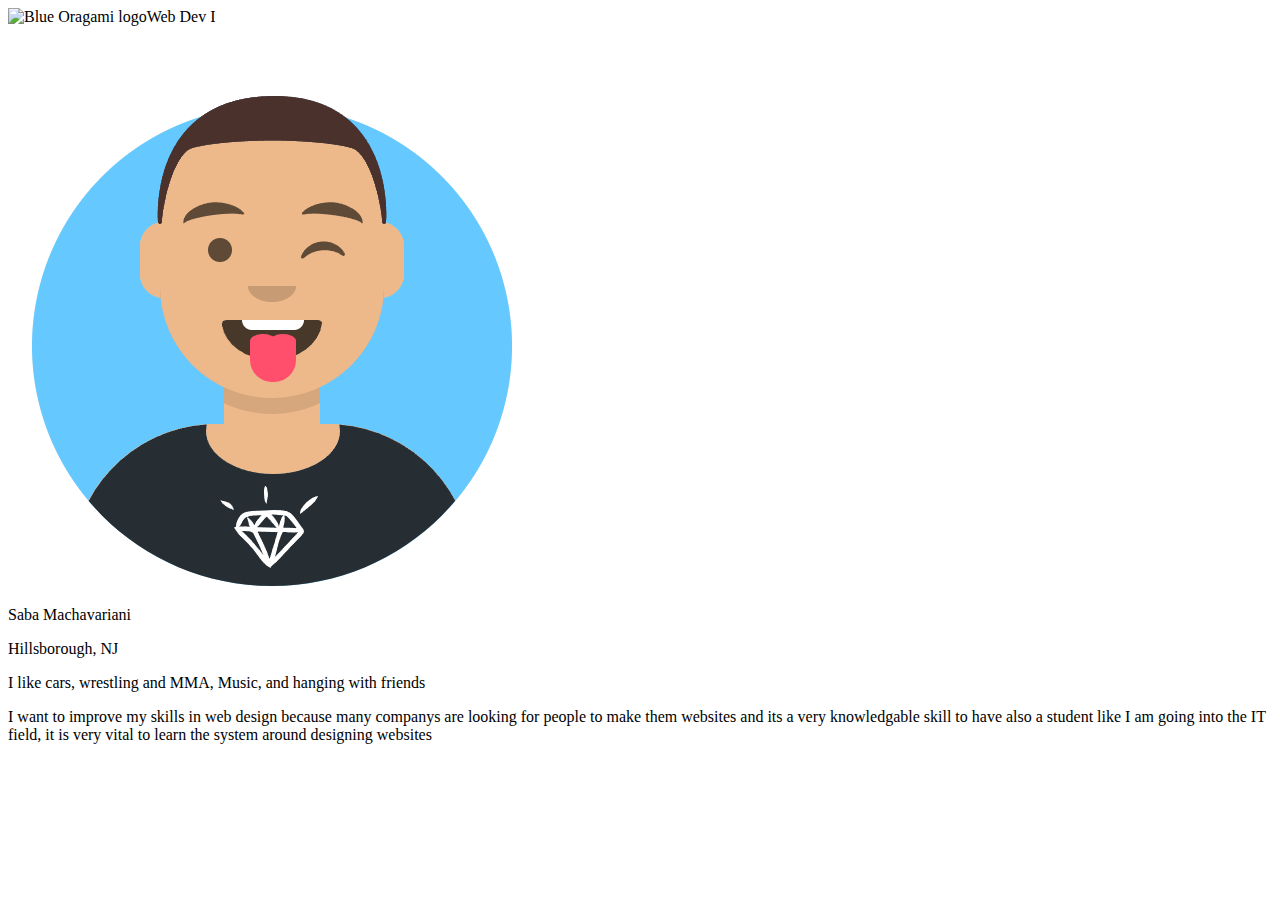
==== index.html @ cbe18521 "website" ====
<!DOCTYPE html>
<html lang="en">
<head>
    <meta charset="UTF-8">
    <meta name="viewport" content="width=device-width, initial-scale=1.0">
    <title>About Me</title>
</head>
<body>
    
    <header>
        <img src="logo-96X96.svg" alt="Blue Oragami logo"
        <h1>Web Dev I</h1>
    </header>

    <main>


        <img src="avataaars.png" alt="avatar Picture of me">
     </main>

     <div>
        <p>Saba Machavariani</p>
        <P>Hillsborough, NJ</P>
     </div>
</body>
    <p>I like cars, wrestling and MMA, Music, and hanging with friends</p>

    <p>I want to improve my skills in web design because many companys are looking for people to make them websites and its a very knowledgable skill to have also a student like I am going into the IT field, it is very vital to learn the system around designing websites</p>
</html>
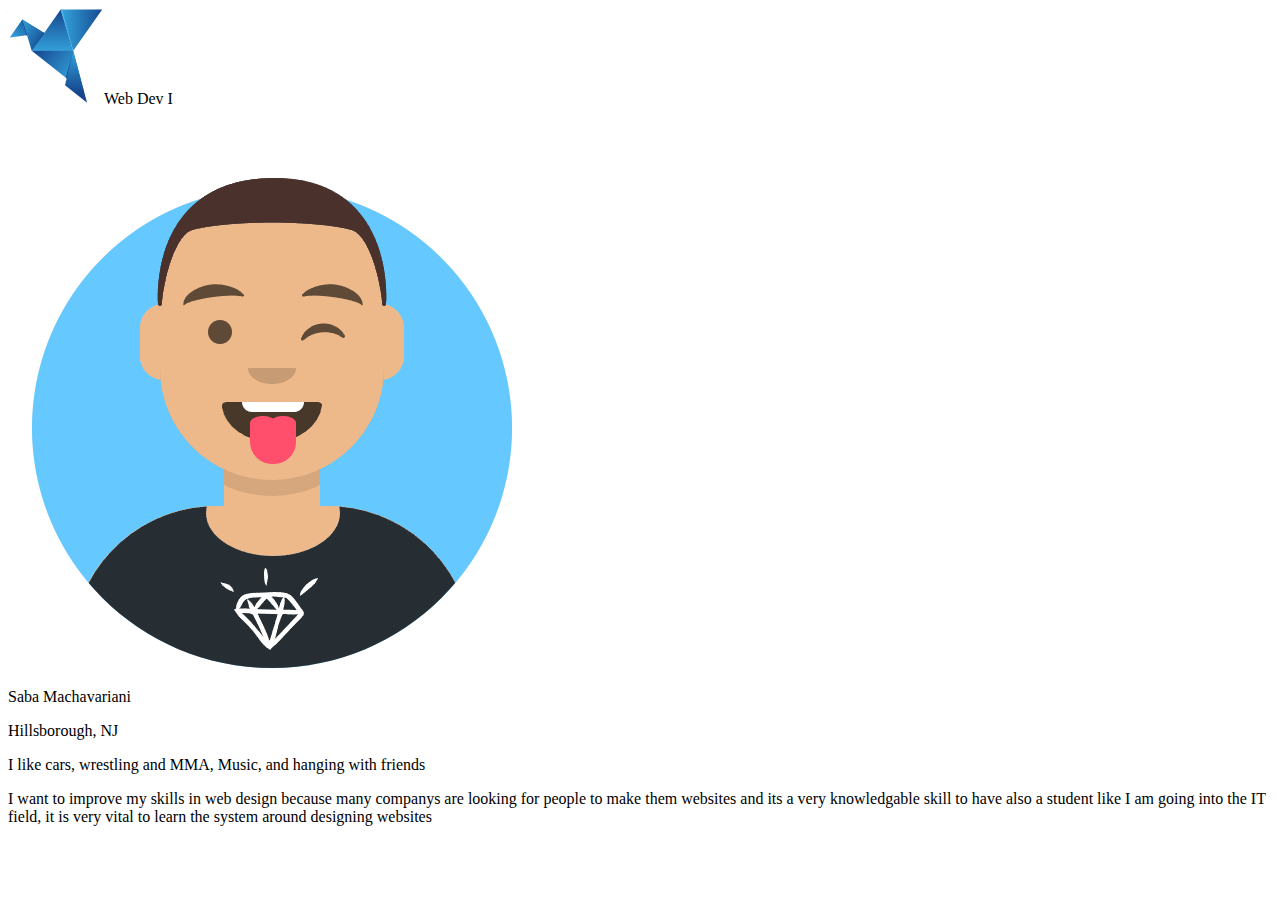
==== commit e6042706: "changes to site" ====
--- a/index.html
+++ b/index.html
@@ -4,10 +4,16 @@
     <meta charset="UTF-8">
     <meta name="viewport" content="width=device-width, initial-scale=1.0">
     <title>About Me</title>
+
+    <link rel="preconnect" href="https://fonts.googleapis.com">
+<link rel="preconnect" href="https://fonts.gstatic.com" crossorigin>
+<link href="https://fonts.googleapis.com/css2?family=Epilogue:ital,wght@0,100..900;1,100..900&display=swap" rel="stylesheet">
+
+<link href="css/style.css" rel="stylesheet">
 </head>
 <body>
     
-    <header>
+    <header id="image">
         <img src="logo-96X96.svg" alt="Blue Oragami logo"
         <h1>Web Dev I</h1>
     </header>
@@ -23,6 +29,14 @@
         <P>Hillsborough, NJ</P>
      </div>
 </body>
+
+<link rel="preconnect" href="https://fonts.googleapis.com">
+<link rel="preconnect" href="https://fonts.gstatic.com" crossorigin>
+<link href="https://fonts.googleapis.com/css2?family=Epilogue:ital,wght@0,100..900;1,100..900&family=Frank+Ruhl+Libre:wght@300..900&display=swap" rel="stylesheet">
+
+<link href="css/style.css" rel="stylesheet">
+
+<section id="bio">
     <p>I like cars, wrestling and MMA, Music, and hanging with friends</p>
 
     <p>I want to improve my skills in web design because many companys are looking for people to make them websites and its a very knowledgable skill to have also a student like I am going into the IT field, it is very vital to learn the system around designing websites</p>
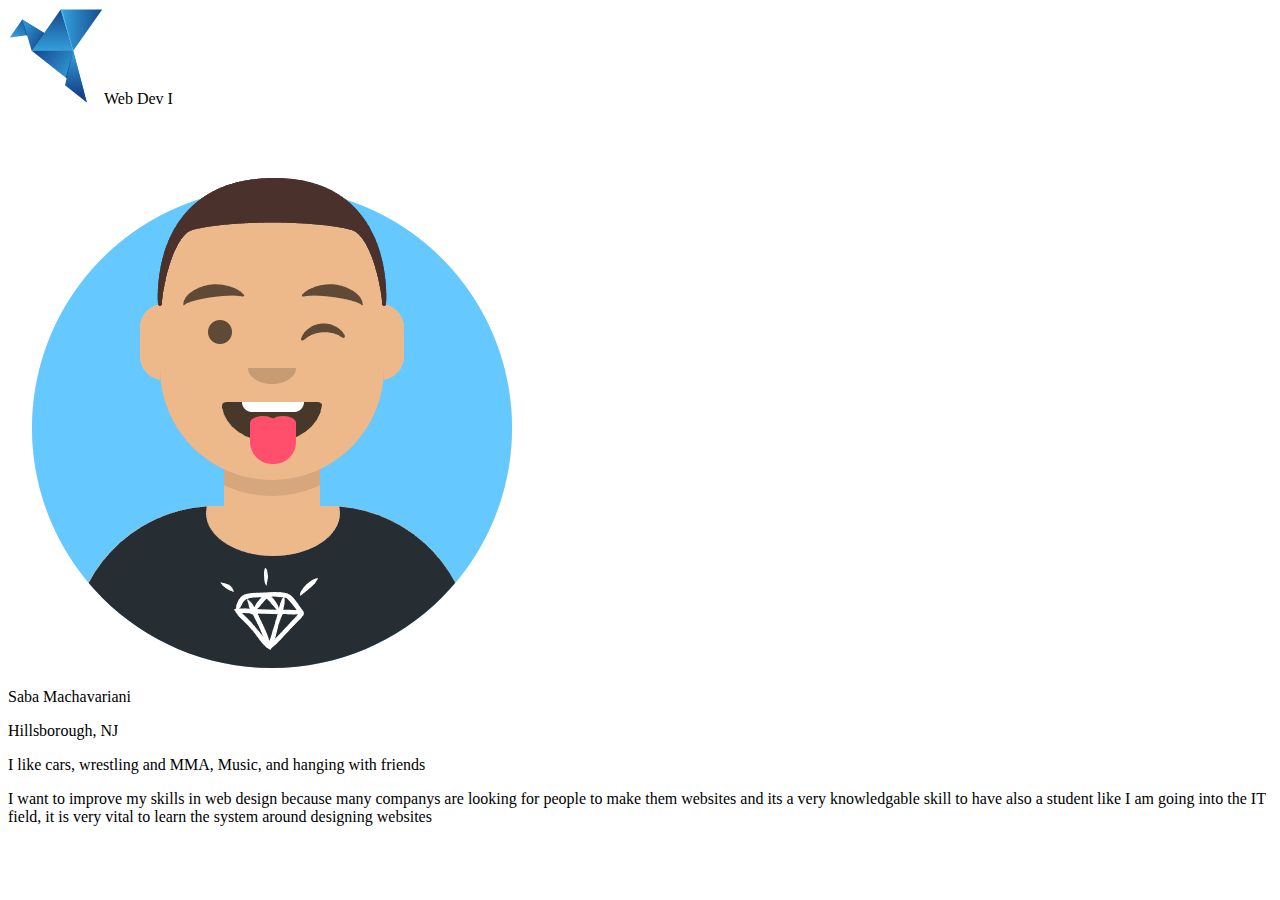
==== commit 84a966aa: "added images" ====
--- a/index.html
+++ b/index.html
@@ -15,7 +15,7 @@
     
     <header id="image">
         <img src="logo-96X96.svg" alt="Blue Oragami logo"
-        <h1>Web Dev I</h1>
+    <h1>Web Dev I</h1>
     </header>
 
     <main>
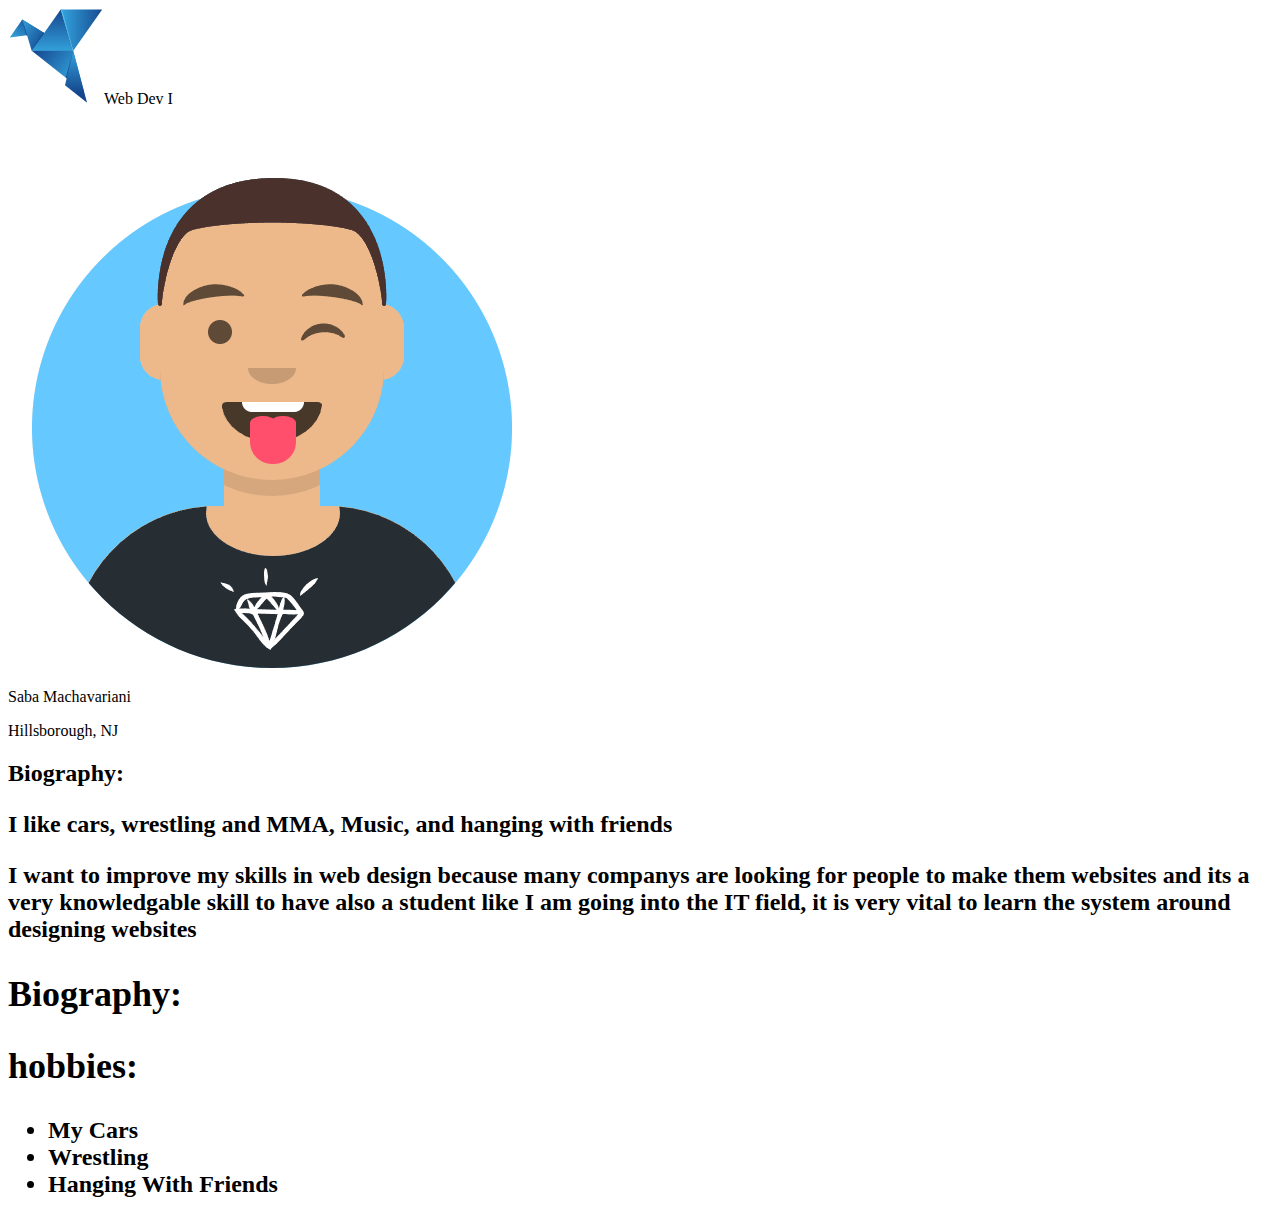
==== commit ddfc67a7: "adding hobbies list" ====
--- a/index.html
+++ b/index.html
@@ -18,17 +18,25 @@
     <h1>Web Dev I</h1>
     </header>
 
+    
+
     <main>
 
 
         <img src="avataaars.png" alt="avatar Picture of me">
      </main>
-
      <div>
+    <section id="name"></section>
         <p>Saba Machavariani</p>
         <P>Hillsborough, NJ</P>
      </div>
+
+     <h2>Biography:</h2>
+
 </body>
+
+
+<h2>
 
 <link rel="preconnect" href="https://fonts.googleapis.com">
 <link rel="preconnect" href="https://fonts.gstatic.com" crossorigin>
@@ -40,4 +48,14 @@
     <p>I like cars, wrestling and MMA, Music, and hanging with friends</p>
 
     <p>I want to improve my skills in web design because many companys are looking for people to make them websites and its a very knowledgable skill to have also a student like I am going into the IT field, it is very vital to learn the system around designing websites</p>
+        <h2>Biography:</h2>
+
+<section id="hobbies">
+    <h2>hobbies:</h2>
+
+    <ul>
+            <li>My Cars</li>
+            <li>Wrestling</li>
+            <li>Hanging With Friends</li>
+    </ul>
 </html>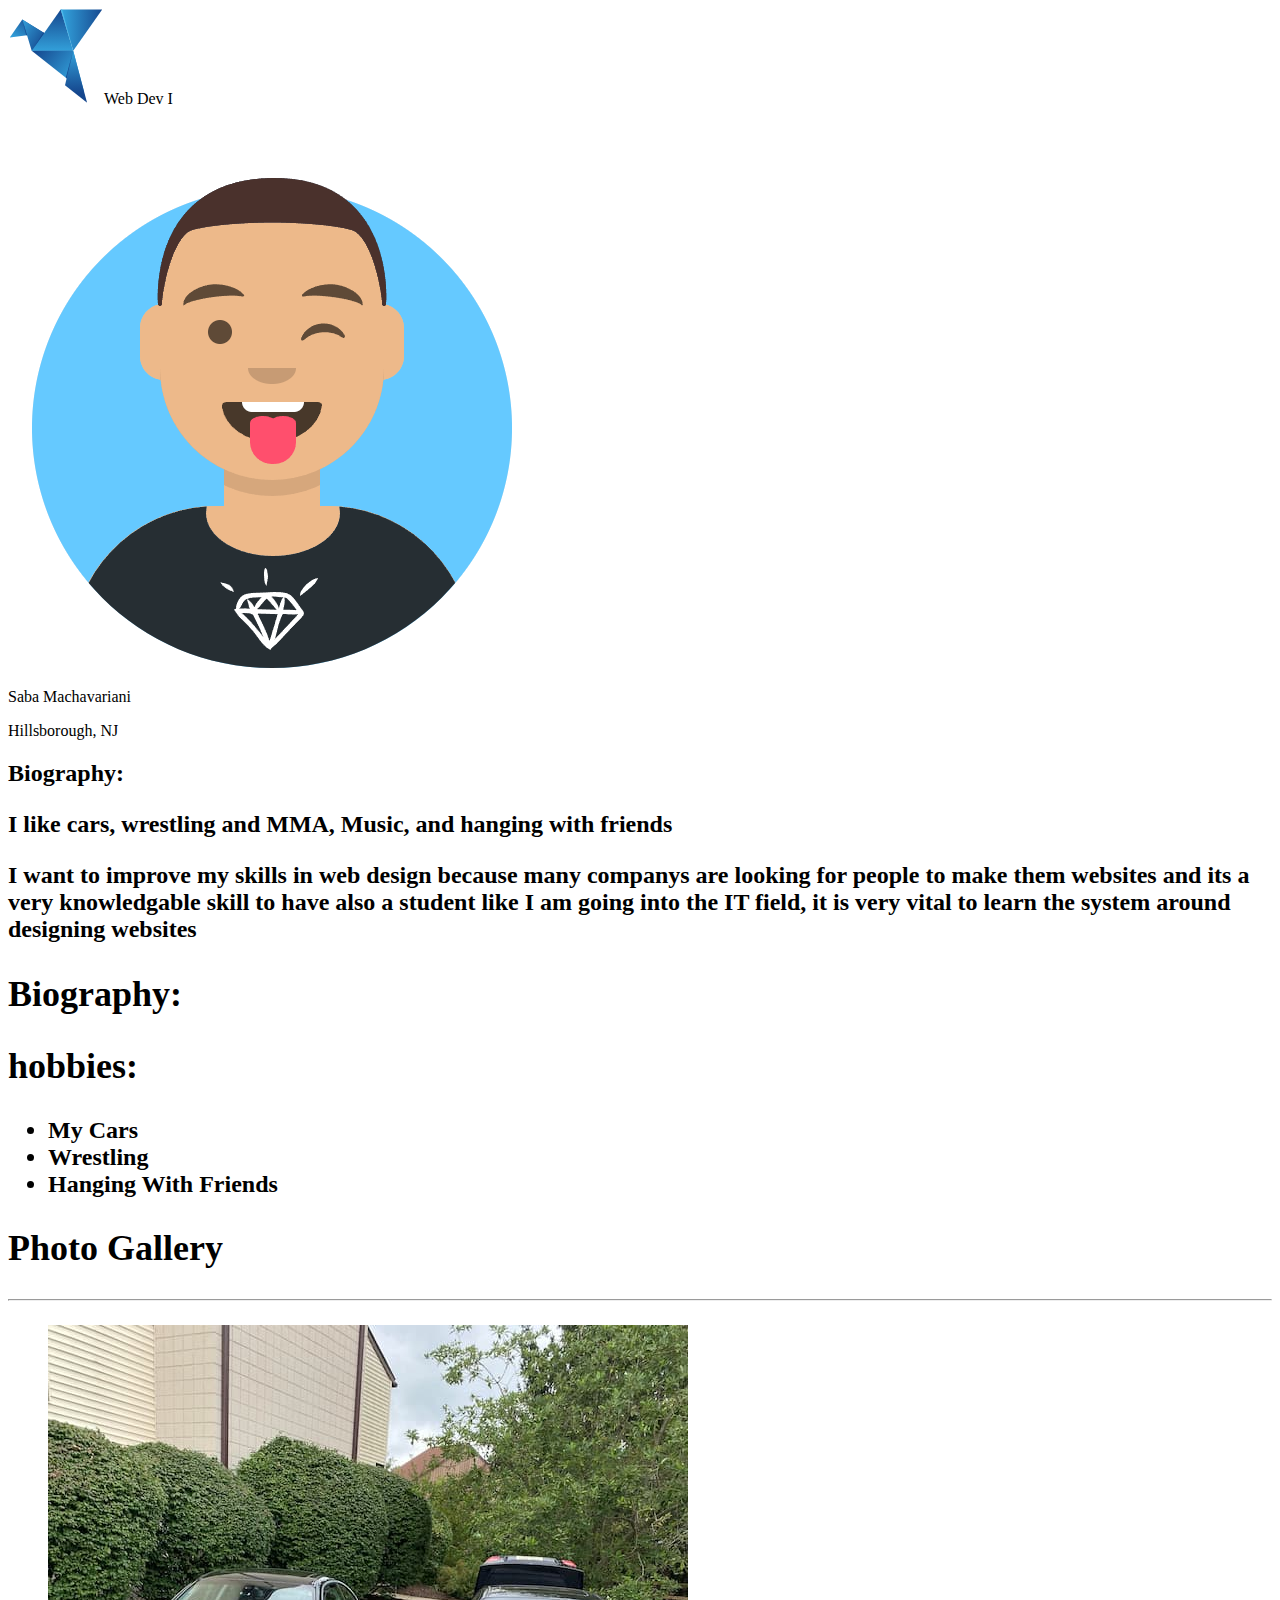
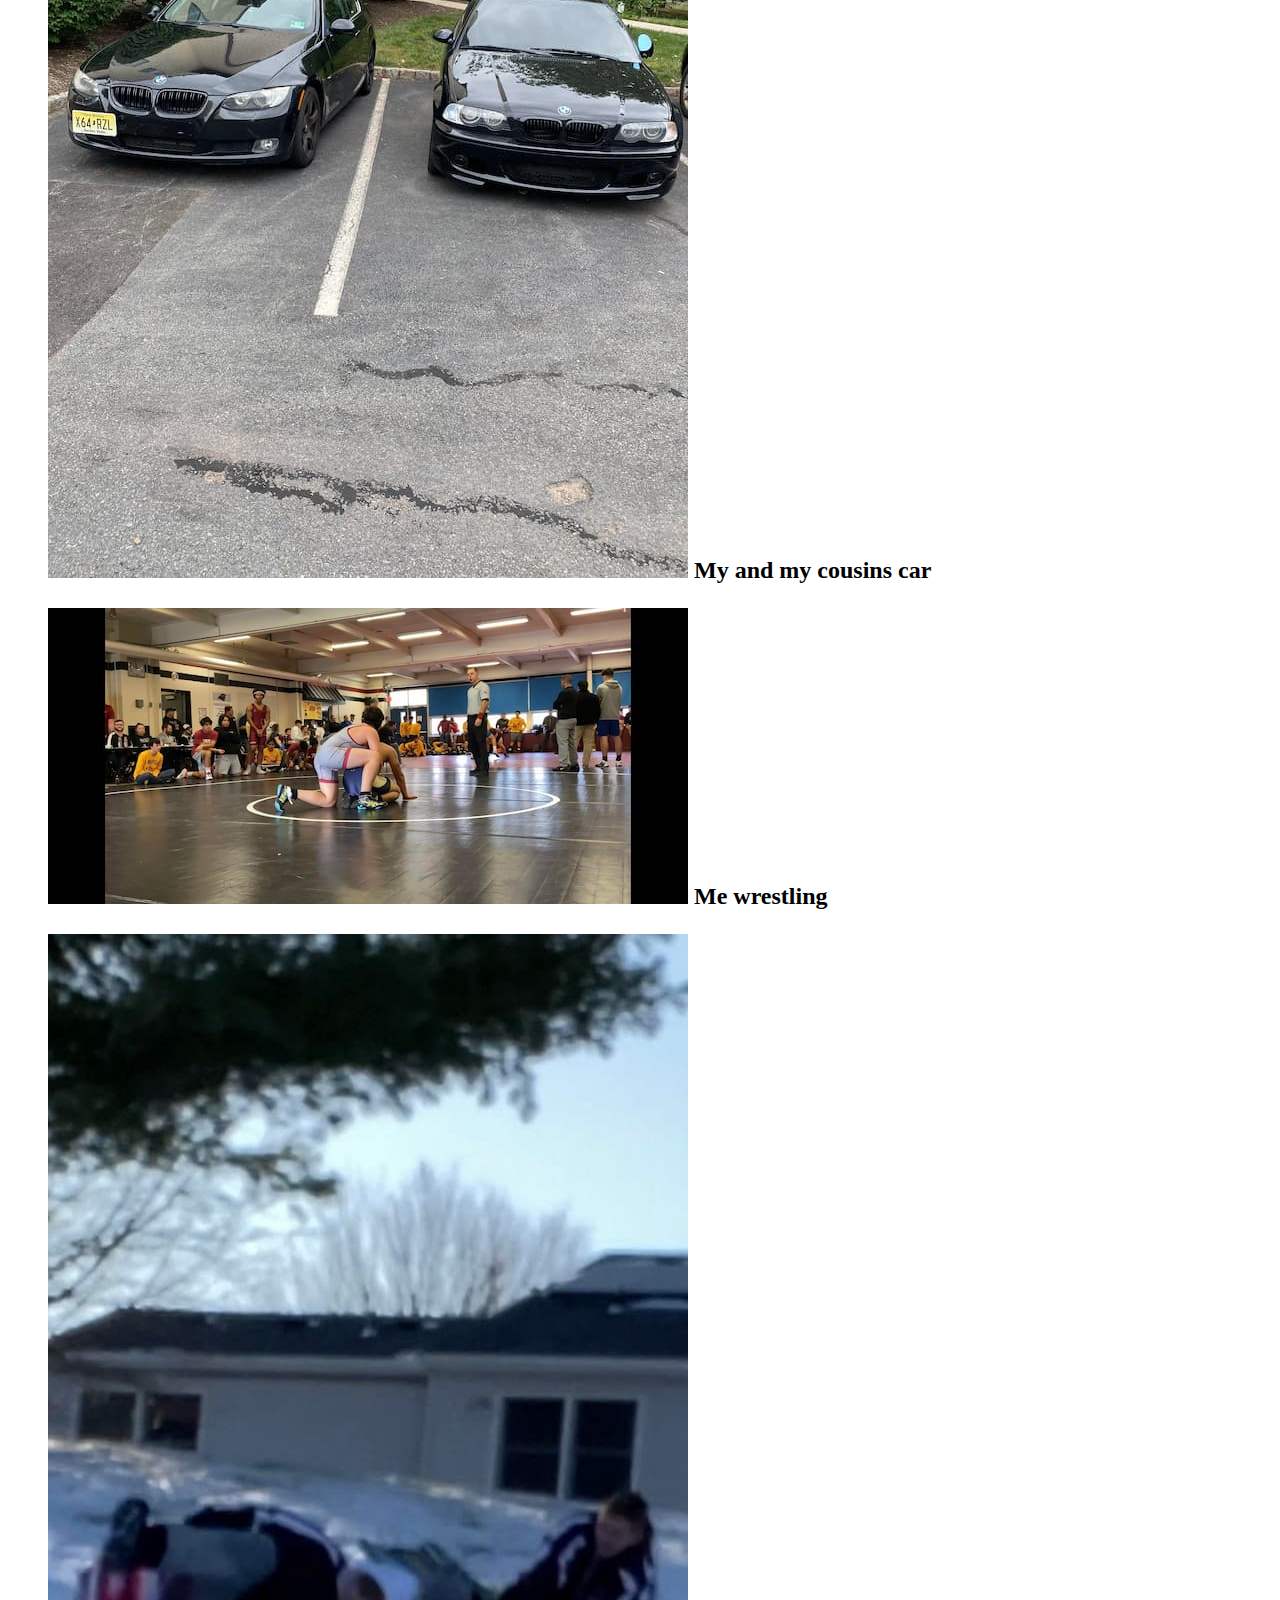
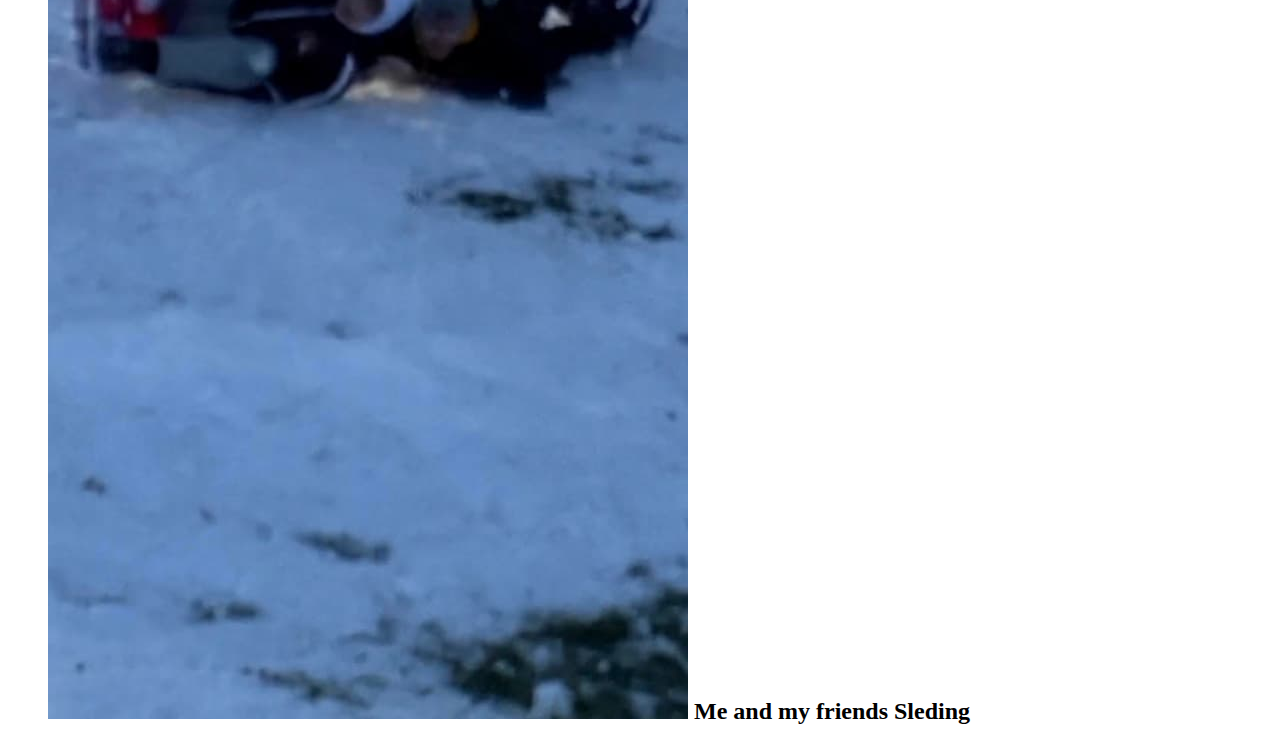
==== commit 320d7e26: "Photo Gallery and trademark" ====
--- a/index.html
+++ b/index.html
@@ -58,4 +58,30 @@
             <li>Wrestling</li>
             <li>Hanging With Friends</li>
     </ul>
+
+    <section id="gallery">
+
+        <h2>Photo Gallery</h2>
+
+        <hr>
+
+        <Figure>
+            <img src="short-car-640w.jpg" alt="my cars">
+            <igcaption>My and my cousins car</igcaption>
+        </Figure>
+
+        <figure>
+            <img src="short-wrestling-640w.jpg" alt="me wrestling">
+            <igcaption>Me wrestling</igcaption>
+        </figure>
+
+        <figure>
+            <img src="short-friends-640w.jpg" alt="friends sleding">
+            <igcaption>Me and my friends Sleding</igcaption>
+        </figure>
+    </section>
+
+
+
+
 </html>